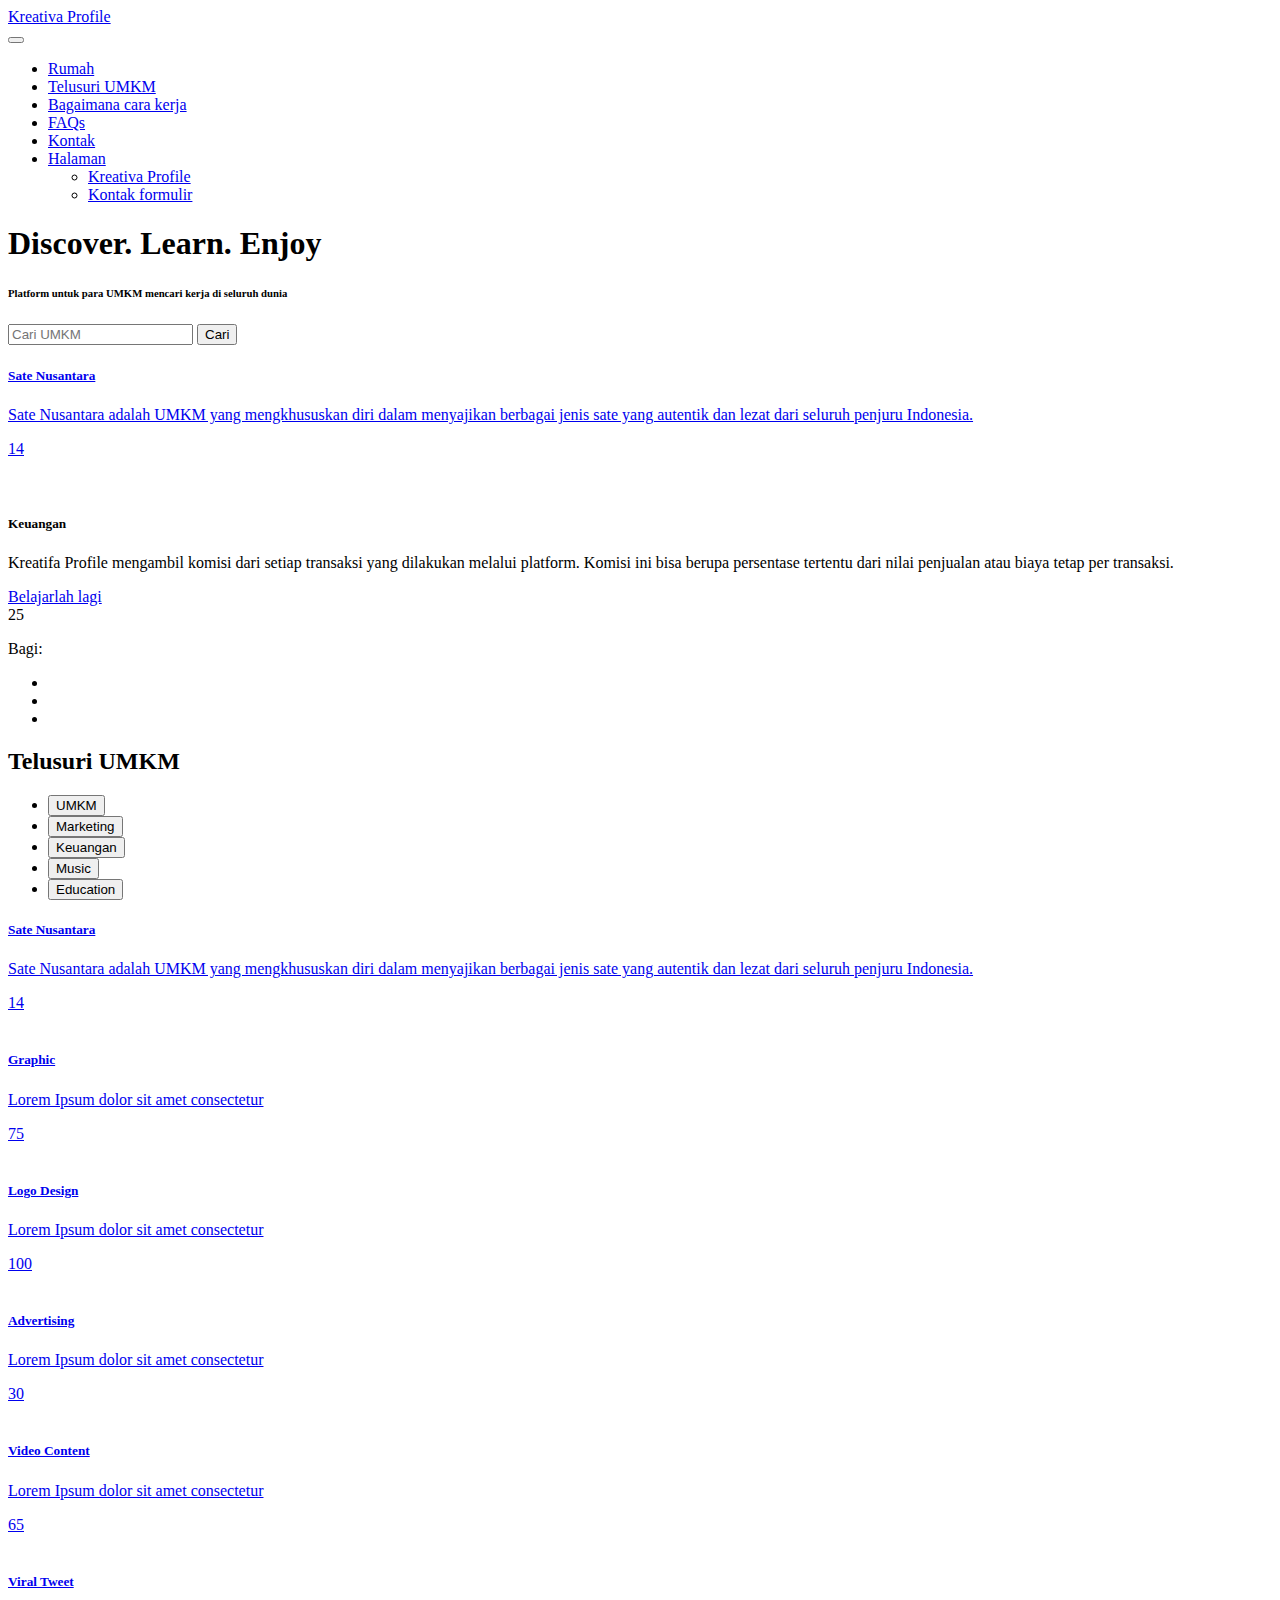
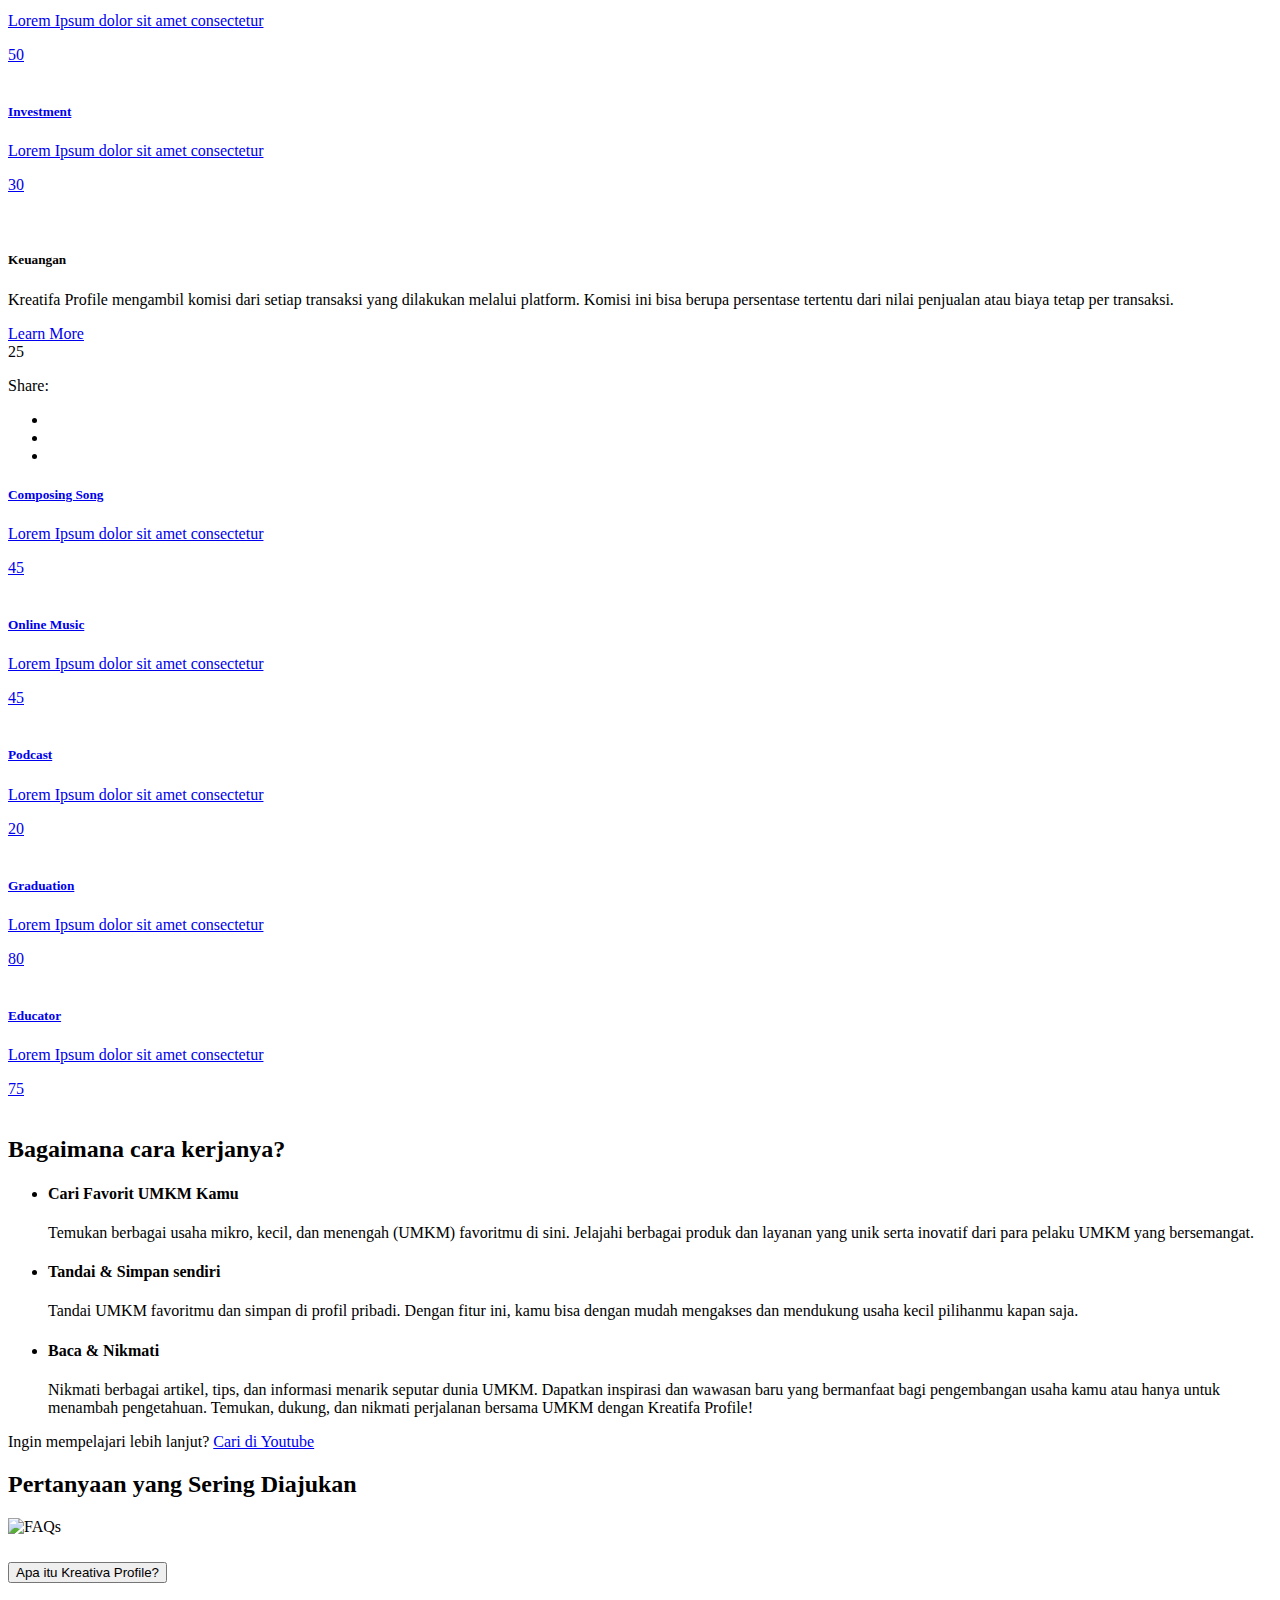
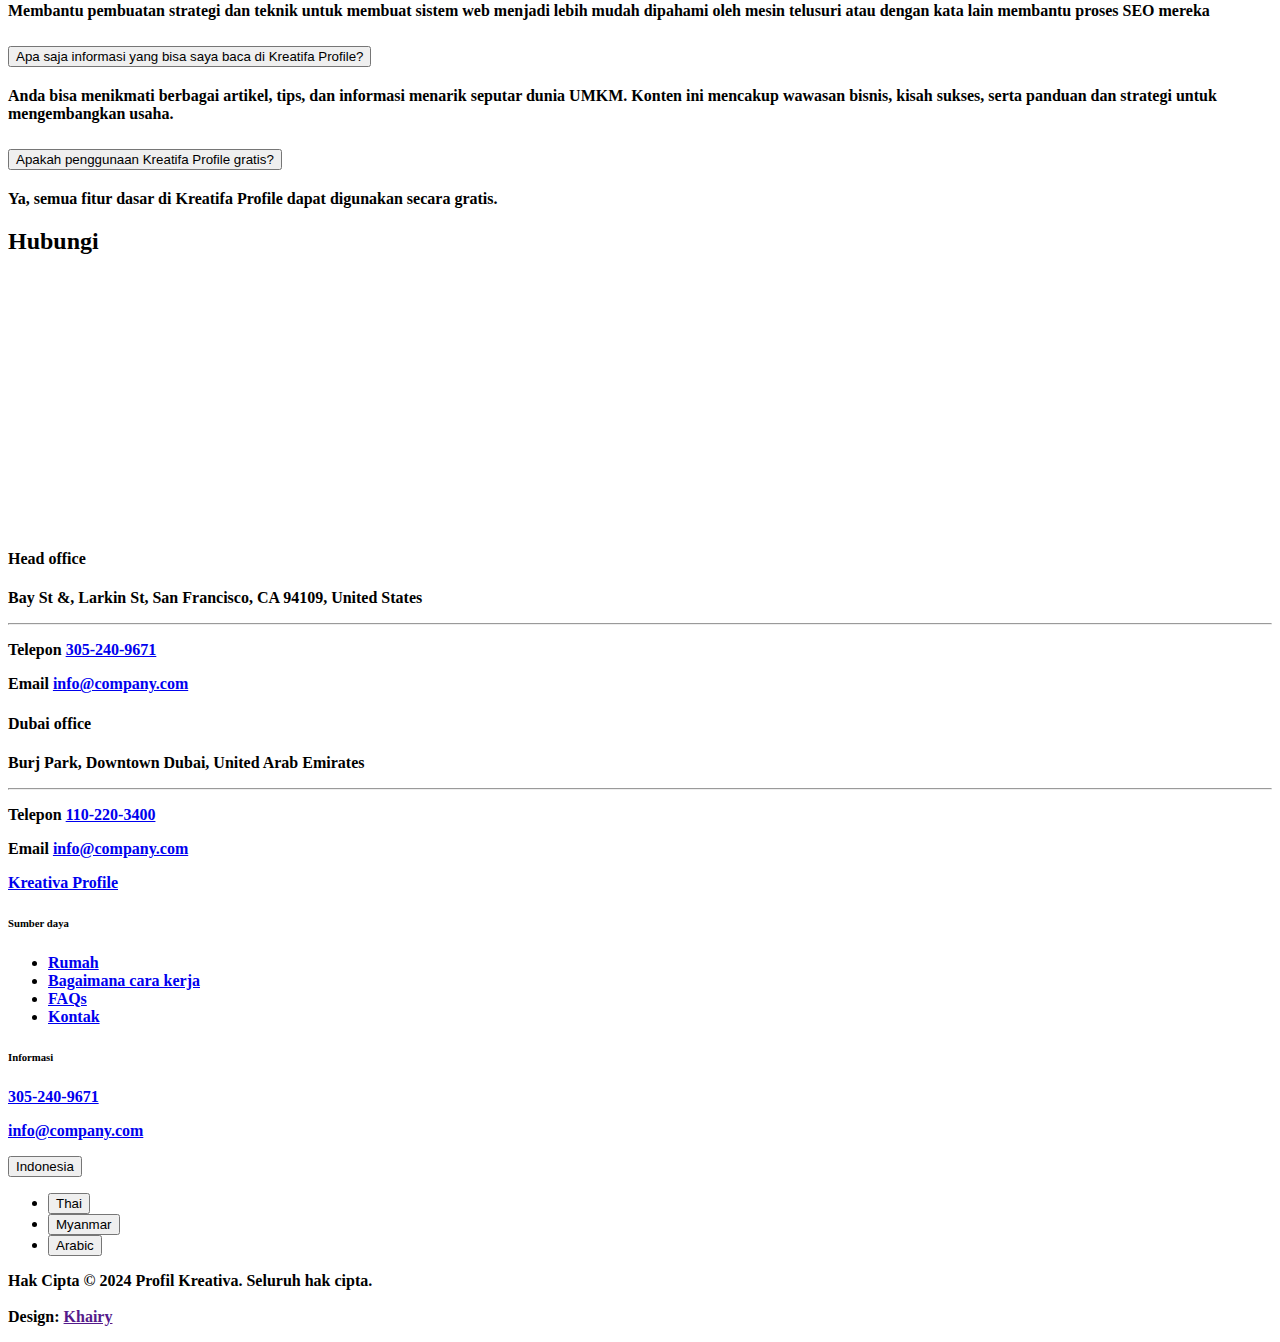
==== index.html @ 30c10d33 "Add files via upload" ====
<!doctype html>
<html lang="en">
    <head>
        <meta charset="utf-8">
        <meta name="viewport" content="width=device-width, initial-scale=1">

        <meta name="description" content="">
        <meta name="author" content="">

        <title>Kreativa Provile UMKM</title>

        <!-- CSS FILES -->        
        <link rel="preconnect" href="https://fonts.googleapis.com">
        
        <link rel="preconnect" href="https://fonts.gstatic.com" crossorigin>

        <link href="https://fonts.googleapis.com/css2?family=Montserrat:wght@500;600;700&family=Open+Sans&display=swap" rel="stylesheet">
                        
        <link href="css/bootstrap.min.css" rel="stylesheet">

        <link href="css/bootstrap-icons.css" rel="stylesheet">

        <link href="css/templatemo-topic-listing.css" rel="stylesheet">      
<!--

TemplateMo 590 topic listing


-->
    </head>
    
    <body id="top">

        <main>

            <nav class="navbar navbar-expand-lg">
                <div class="container">
                    <a class="navbar-brand" href="index.html">
                        <i class="bi-back"></i>
                        <span>Kreativa Profile</span>
                    </a>

                    <div class="d-lg-none ms-auto me-4">
                        <a href="#top" class="navbar-icon bi-person smoothscroll"></a>
                    </div>
    
                    <button class="navbar-toggler" type="button" data-bs-toggle="collapse" data-bs-target="#navbarNav" aria-controls="navbarNav" aria-expanded="false" aria-label="Toggle navigation">
                        <span class="navbar-toggler-icon"></span>
                    </button>
    
                    <div class="collapse navbar-collapse" id="navbarNav">
                        <ul class="navbar-nav ms-lg-5 me-lg-auto">
                            <li class="nav-item">
                                <a class="nav-link click-scroll" href="#section_1">Rumah</a>
                            </li>

                            <li class="nav-item">
                                <a class="nav-link click-scroll" href="#section_2">Telusuri UMKM</a>
                            </li>
    
                            <li class="nav-item">
                                <a class="nav-link click-scroll" href="#section_3">Bagaimana cara kerja</a>
                            </li>

                            <li class="nav-item">
                                <a class="nav-link click-scroll" href="#section_4">FAQs</a>
                            </li>
    
                            <li class="nav-item">
                                <a class="nav-link click-scroll" href="#section_5">Kontak</a>
                            </li>

                            <li class="nav-item dropdown">
                                <a class="nav-link dropdown-toggle" href="#" id="navbarLightDropdownMenuLink" role="button" data-bs-toggle="dropdown" aria-expanded="false">Halaman</a>

                                <ul class="dropdown-menu dropdown-menu-light" aria-labelledby="navbarLightDropdownMenuLink">
                                    <li><a class="dropdown-item" href="topics-listing.html">Kreativa Profile</a></li>

                                    <li><a class="dropdown-item" href="contact.html">Kontak formulir</a></li>
                                </ul>
                            </li>
                        </ul>

                        <div class="d-none d-lg-block">
                            <a href="#top" class="navbar-icon bi-person smoothscroll"></a>
                        </div>
                    </div>
                </div>
            </nav>
            

            <section class="hero-section d-flex justify-content-center align-items-center" id="section_1">
                <div class="container">
                    <div class="row">

                        <div class="col-lg-8 col-12 mx-auto">
                            <h1 class="text-white text-center">Discover. Learn. Enjoy</h1>

                            <h6 class="text-center">Platform untuk para UMKM mencari kerja di seluruh dunia</h6>

                            <form method="get" class="custom-form mt-4 pt-2 mb-lg-0 mb-5" role="search">
                                <div class="input-group input-group-lg">
                                    <span class="input-group-text bi-search" id="basic-addon1">
                                        
                                    </span>

                                    <input name="keyword" type="search" class="form-control" id="keyword" placeholder="Cari UMKM" aria-label="Search">

                                    <button type="submit" class="form-control">Cari</button>
                                </div>
                            </form>
                        </div>

                    </div>
                </div>
            </section>


            <section class="featured-section">
                <div class="container">
                    <div class="row justify-content-center">

                        <div class="col-lg-4 col-12 mb-4 mb-lg-0">
                            <div class="custom-block bg-white shadow-lg">
                                <a href="topics-detail.html">
                                    <div class="d-flex">
                                        <div>
                                            <h5 class="mb-2">Sate Nusantara</h5>

                                            <p class="mb-0">Sate Nusantara adalah UMKM yang mengkhususkan diri dalam menyajikan berbagai jenis sate yang autentik dan lezat dari seluruh penjuru Indonesia.</p>
                                        </div>

                                        <span class="badge bg-design rounded-pill ms-auto">14</span>
                                    </div>

                                    <img src="images/topics/undraw_Remote_design_team_re_urdx.png" class="custom-block-image img-fluid" alt="">
                                </a>
                            </div>
                        </div>

                        <div class="col-lg-6 col-12">
                            <div class="custom-block custom-block-overlay">
                                <div class="d-flex flex-column h-100">
                                    <img src="images/businesswoman-using-tablet-analysis.jpg" class="custom-block-image img-fluid" alt="">

                                    <div class="custom-block-overlay-text d-flex">
                                        <div>
                                            <h5 class="text-white mb-2">Keuangan</h5>

                                            <p class="text-white">Kreatifa Profile mengambil komisi dari setiap transaksi yang dilakukan melalui platform. Komisi ini bisa berupa persentase tertentu dari nilai penjualan atau biaya tetap per transaksi.
                                            </p>

                                            <a href="topics-detail.html" class="btn custom-btn mt-2 mt-lg-3">Belajarlah lagi</a>
                                        </div>

                                        <span class="badge bg-finance rounded-pill ms-auto">25</span>
                                    </div>

                                    <div class="social-share d-flex">
                                        <p class="text-white me-4">Bagi:</p>

                                        <ul class="social-icon">
                                            <li class="social-icon-item">
                                                <a href="#" class="social-icon-link bi-twitter"></a>
                                            </li>

                                            <li class="social-icon-item">
                                                <a href="#" class="social-icon-link bi-facebook"></a>
                                            </li>

                                            <li class="social-icon-item">
                                                <a href="#" class="social-icon-link bi-pinterest"></a>
                                            </li>
                                        </ul>

                                        <a href="#" class="custom-icon bi-bookmark ms-auto"></a>
                                    </div>

                                    <div class="section-overlay"></div>
                                </div>
                            </div>
                        </div>

                    </div>
                </div>
            </section>


            <section class="explore-section section-padding" id="section_2">
                <div class="container">
                    <div class="row">

                        <div class="col-12 text-center">
                            <h2 class="mb-4">Telusuri UMKM</h1>
                        </div>

                    </div>
                </div>

                <div class="container-fluid">
                    <div class="row">
                        <ul class="nav nav-tabs" id="myTab" role="tablist">
                            <li class="nav-item" role="presentation">
                                <button class="nav-link active" id="design-tab" data-bs-toggle="tab" data-bs-target="#design-tab-pane" type="button" role="tab" aria-controls="design-tab-pane" aria-selected="true">UMKM</button>
                            </li>

                            <li class="nav-item" role="presentation">
                                <button class="nav-link" id="marketing-tab" data-bs-toggle="tab" data-bs-target="#marketing-tab-pane" type="button" role="tab" aria-controls="marketing-tab-pane" aria-selected="false">Marketing</button>
                            </li>

                            <li class="nav-item" role="presentation">
                                <button class="nav-link" id="finance-tab" data-bs-toggle="tab" data-bs-target="#finance-tab-pane" type="button" role="tab" aria-controls="finance-tab-pane" aria-selected="false">Keuangan</button>
                            </li>

                            <li class="nav-item" role="presentation">
                                <button class="nav-link" id="music-tab" data-bs-toggle="tab" data-bs-target="#music-tab-pane" type="button" role="tab" aria-controls="music-tab-pane" aria-selected="false">Music</button>
                            </li>

                            <li class="nav-item" role="presentation">
                                <button class="nav-link" id="education-tab" data-bs-toggle="tab" data-bs-target="#education-tab-pane" type="button" role="tab" aria-controls="education-tab-pane" aria-selected="false">Education</button>
                            </li>
                        </ul>
                    </div>
                </div>

                <div class="container">
                    <div class="row">

                        <div class="col-12">
                            <div class="tab-content" id="myTabContent">
                                <div class="tab-pane fade show active" id="design-tab-pane" role="tabpanel" aria-labelledby="design-tab" tabindex="0">
                                    <div class="row">
                                        <div class="col-lg-4 col-md-6 col-12 mb-4 mb-lg-0">
                                            <div class="custom-block bg-white shadow-lg">
                                                <a href="topics-detail.html">
                                                    <div class="d-flex">
                                                        <div>
                                                            <h5 class="mb-2">Sate Nusantara

                                                            </h5>

                                                            <p class="mb-0">Sate Nusantara adalah UMKM yang mengkhususkan diri dalam menyajikan berbagai jenis sate yang autentik dan lezat dari seluruh penjuru Indonesia.</p>
                                                        </div>

                                                        <span class="badge bg-design rounded-pill ms-auto">14</span>
                                                    </div>

                                                    <img src="images/topics/undraw_Remote_design_team_re_urdx.png" class="custom-block-image img-fluid" alt="">
                                                </a>
                                            </div>
                                        </div>

                                        <div class="col-lg-4 col-md-6 col-12 mb-4 mb-lg-0">
                                            <div class="custom-block bg-white shadow-lg">
                                                <a href="topics-detail.html">
                                                    <div class="d-flex">
                                                        <div>
                                                            <h5 class="mb-2">Graphic</h5>

                                                                <p class="mb-0">Lorem Ipsum dolor sit amet consectetur</p>
                                                        </div>

                                                        <span class="badge bg-design rounded-pill ms-auto">75</span>
                                                    </div>

                                                    <img src="images/topics/undraw_Redesign_feedback_re_jvm0.png" class="custom-block-image img-fluid" alt="">
                                                </a>
                                            </div>
                                        </div>

                                        <div class="col-lg-4 col-md-6 col-12">
                                            <div class="custom-block bg-white shadow-lg">
                                                <a href="topics-detail.html">
                                                    <div class="d-flex">
                                                        <div>
                                                            <h5 class="mb-2">Logo Design</h5>

                                                                <p class="mb-0">Lorem Ipsum dolor sit amet consectetur</p>
                                                        </div>

                                                        <span class="badge bg-design rounded-pill ms-auto">100</span>
                                                    </div>

                                                    <img src="images/topics/colleagues-working-cozy-office-medium-shot.png" class="custom-block-image img-fluid" alt="">
                                                </a>
                                            </div>
                                        </div>
                                    </div>
                                </div>

                                <div class="tab-pane fade" id="marketing-tab-pane" role="tabpanel" aria-labelledby="marketing-tab" tabindex="0">
                                    <div class="row">
                                        <div class="col-lg-4 col-md-6 col-12 mb-4 mb-lg-3">
                                                <div class="custom-block bg-white shadow-lg">
                                                    <a href="topics-detail.html">
                                                        <div class="d-flex">
                                                            <div>
                                                                <h5 class="mb-2">Advertising</h5>

                                                                <p class="mb-0">Lorem Ipsum dolor sit amet consectetur</p>
                                                            </div>

                                                            <span class="badge bg-advertising rounded-pill ms-auto">30</span>
                                                        </div>

                                                        <img src="images/topics/undraw_online_ad_re_ol62.png" class="custom-block-image img-fluid" alt="">
                                                    </a>
                                                </div>
                                            </div>

                                            <div class="col-lg-4 col-md-6 col-12 mb-4 mb-lg-3">
                                                <div class="custom-block bg-white shadow-lg">
                                                    <a href="topics-detail.html">
                                                        <div class="d-flex">
                                                            <div>
                                                                <h5 class="mb-2">Video Content</h5>

                                                                <p class="mb-0">Lorem Ipsum dolor sit amet consectetur</p>
                                                            </div>

                                                            <span class="badge bg-advertising rounded-pill ms-auto">65</span>
                                                        </div>

                                                        <img src="images/topics/undraw_Group_video_re_btu7.png" class="custom-block-image img-fluid" alt="">
                                                    </a>
                                                </div>
                                            </div>

                                            <div class="col-lg-4 col-md-6 col-12">
                                                <div class="custom-block bg-white shadow-lg">
                                                    <a href="topics-detail.html">
                                                        <div class="d-flex">
                                                            <div>
                                                                <h5 class="mb-2">Viral Tweet</h5>

                                                                <p class="mb-0">Lorem Ipsum dolor sit amet consectetur</p>
                                                            </div>

                                                            <span class="badge bg-advertising rounded-pill ms-auto">50</span>
                                                        </div>

                                                        <img src="images/topics/undraw_viral_tweet_gndb.png" class="custom-block-image img-fluid" alt="">
                                                    </a>
                                                </div>
                                            </div>
                                        </div>
                                  </div>

                                <div class="tab-pane fade" id="finance-tab-pane" role="tabpanel" aria-labelledby="finance-tab" tabindex="0">   <div class="row">
                                        <div class="col-lg-6 col-md-6 col-12 mb-4 mb-lg-0">
                                            <div class="custom-block bg-white shadow-lg">
                                                <a href="topics-detail.html">
                                                    <div class="d-flex">
                                                        <div>
                                                            <h5 class="mb-2">Investment</h5>

                                                            <p class="mb-0">Lorem Ipsum dolor sit amet consectetur</p>
                                                        </div>

                                                        <span class="badge bg-finance rounded-pill ms-auto">30</span>
                                                    </div>

                                                    <img src="images/topics/undraw_Finance_re_gnv2.png" class="custom-block-image img-fluid" alt="">
                                                </a>
                                            </div>
                                        </div>

                                        <div class="col-lg-6 col-md-6 col-12">
                                            <div class="custom-block custom-block-overlay">
                                                <div class="d-flex flex-column h-100">
                                                    <img src="images/businesswoman-using-tablet-analysis-graph-company-finance-strategy-statistics-success-concept-planning-future-office-room.jpg" class="custom-block-image img-fluid" alt="">

                                                    <div class="custom-block-overlay-text d-flex">
                                                        <div>
                                                            <h5 class="text-white mb-2">Keuangan</h5>

                                                            <p class="text-white">Kreatifa Profile mengambil komisi dari setiap transaksi yang dilakukan melalui platform. Komisi ini bisa berupa persentase tertentu dari nilai penjualan atau biaya tetap per transaksi.</p>

                                                            <a href="topics-detail.html" class="btn custom-btn mt-2 mt-lg-3">Learn More</a>
                                                        </div>

                                                        <span class="badge bg-finance rounded-pill ms-auto">25</span>
                                                    </div>

                                                    <div class="social-share d-flex">
                                                        <p class="text-white me-4">Share:</p>

                                                        <ul class="social-icon">
                                                            <li class="social-icon-item">
                                                                <a href="#" class="social-icon-link bi-twitter"></a>
                                                            </li>

                                                            <li class="social-icon-item">
                                                                <a href="#" class="social-icon-link bi-facebook"></a>
                                                            </li>

                                                            <li class="social-icon-item">
                                                                <a href="#" class="social-icon-link bi-pinterest"></a>
                                                            </li>
                                                        </ul>

                                                        <a href="#" class="custom-icon bi-bookmark ms-auto"></a>
                                                    </div>

                                                    <div class="section-overlay"></div>
                                                </div>
                                            </div>
                                        </div>
                                    </div>
                                </div>

                                <div class="tab-pane fade" id="music-tab-pane" role="tabpanel" aria-labelledby="music-tab" tabindex="0">
                                    <div class="row">
                                        <div class="col-lg-4 col-md-6 col-12 mb-4 mb-lg-3">
                                            <div class="custom-block bg-white shadow-lg">
                                                <a href="topics-detail.html">
                                                    <div class="d-flex">
                                                        <div>
                                                            <h5 class="mb-2">Composing Song</h5>

                                                            <p class="mb-0">Lorem Ipsum dolor sit amet consectetur</p>
                                                        </div>

                                                        <span class="badge bg-music rounded-pill ms-auto">45</span>
                                                    </div>

                                                    <img src="images/topics/undraw_Compose_music_re_wpiw.png" class="custom-block-image img-fluid" alt="">
                                                </a>
                                            </div>
                                        </div>

                                        <div class="col-lg-4 col-md-6 col-12 mb-4 mb-lg-3">
                                            <div class="custom-block bg-white shadow-lg">
                                                <a href="topics-detail.html">
                                                    <div class="d-flex">
                                                        <div>
                                                            <h5 class="mb-2">Online Music</h5>

                                                            <p class="mb-0">Lorem Ipsum dolor sit amet consectetur</p>
                                                        </div>

                                                        <span class="badge bg-music rounded-pill ms-auto">45</span>
                                                    </div>

                                                    <img src="images/topics/undraw_happy_music_g6wc.png" class="custom-block-image img-fluid" alt="">
                                                </a>
                                            </div>
                                        </div>

                                        <div class="col-lg-4 col-md-6 col-12">
                                            <div class="custom-block bg-white shadow-lg">
                                                <a href="topics-detail.html">
                                                    <div class="d-flex">
                                                        <div>
                                                            <h5 class="mb-2">Podcast</h5>

                                                            <p class="mb-0">Lorem Ipsum dolor sit amet consectetur</p>
                                                        </div>

                                                        <span class="badge bg-music rounded-pill ms-auto">20</span>
                                                    </div>

                                                    <img src="images/topics/undraw_Podcast_audience_re_4i5q.png" class="custom-block-image img-fluid" alt="">
                                                </a>
                                            </div>
                                        </div>
                                    </div>
                                </div>

                                <div class="tab-pane fade" id="education-tab-pane" role="tabpanel" aria-labelledby="education-tab" tabindex="0">
                                    <div class="row">
                                        <div class="col-lg-6 col-md-6 col-12 mb-4 mb-lg-3">
                                            <div class="custom-block bg-white shadow-lg">
                                                <a href="topics-detail.html">
                                                    <div class="d-flex">
                                                        <div>
                                                            <h5 class="mb-2">Graduation</h5>

                                                            <p class="mb-0">Lorem Ipsum dolor sit amet consectetur</p>
                                                        </div>

                                                        <span class="badge bg-education rounded-pill ms-auto">80</span>
                                                    </div>

                                                    <img src="images/topics/undraw_Graduation_re_gthn.png" class="custom-block-image img-fluid" alt="">
                                                </a>
                                            </div>
                                        </div>

                                        <div class="col-lg-6 col-md-6 col-12">
                                            <div class="custom-block bg-white shadow-lg">
                                                <a href="topics-detail.html">
                                                    <div class="d-flex">
                                                        <div>
                                                            <h5 class="mb-2">Educator</h5>

                                                            <p class="mb-0">Lorem Ipsum dolor sit amet consectetur</p>
                                                        </div>

                                                        <span class="badge bg-education rounded-pill ms-auto">75</span>
                                                    </div>

                                                    <img src="images/topics/undraw_Educator_re_ju47.png" class="custom-block-image img-fluid" alt="">
                                                </a>
                                            </div>
                                        </div>
                                    </div>
                                </div>
                            </div>

                    </div>
                </div>
            </section>


            <section class="timeline-section section-padding" id="section_3">
                <div class="section-overlay"></div>

                <div class="container">
                    <div class="row">

                        <div class="col-12 text-center">
                            <h2 class="text-white mb-4">Bagaimana cara kerjanya?</h1>
                        </div>

                        <div class="col-lg-10 col-12 mx-auto">
                            <div class="timeline-container">
                                <ul class="vertical-scrollable-timeline" id="vertical-scrollable-timeline">
                                    <div class="list-progress">
                                        <div class="inner"></div>
                                    </div>

                                    <li>
                                        <h4 class="text-white mb-3">Cari Favorit UMKM Kamu</h4>

                                        <p class="text-white">Temukan berbagai usaha mikro, kecil, dan menengah (UMKM) favoritmu di sini. Jelajahi berbagai produk dan layanan yang unik serta inovatif dari para pelaku UMKM yang bersemangat.

                                        </p>

                                        <div class="icon-holder">
                                          <i class="bi-search"></i>
                                        </div>
                                    </li>
                                    
                                    <li>
                                        <h4 class="text-white mb-3">Tandai  &amp; Simpan sendiri
                                        </h4>

                                        <p class="text-white">Tandai UMKM favoritmu dan simpan di profil pribadi. Dengan fitur ini, kamu bisa dengan mudah mengakses dan mendukung usaha kecil pilihanmu kapan saja.

                                        </p>

                                        <div class="icon-holder">
                                          <i class="bi-bookmark"></i>
                                        </div>
                                    </li>

                                    <li>
                                        <h4 class="text-white mb-3">Baca &amp; Nikmati</h4>

                                        <p class="text-white">Nikmati berbagai artikel, tips, dan informasi menarik seputar dunia UMKM. Dapatkan inspirasi dan wawasan baru yang bermanfaat bagi pengembangan usaha kamu atau hanya untuk menambah pengetahuan.

                                            Temukan, dukung, dan nikmati perjalanan bersama UMKM dengan Kreatifa Profile!
                                            
                                            
                                            
                                    
                                            
                                            </p>

                                        <div class="icon-holder">
                                          <i class="bi-book"></i>
                                        </div>
                                    </li>
                                </ul>
                            </div>
                        </div>

                        <div class="col-12 text-center mt-5">
                            <p class="text-white">
                                Ingin mempelajari lebih lanjut?
                                <a href="#" class="btn custom-btn custom-border-btn ms-3">Cari di Youtube</a>
                            </p>
                        </div>
                    </div>
                </div>
            </section>


            <section class="faq-section section-padding" id="section_4">
                <div class="container">
                    <div class="row">

                        <div class="col-lg-6 col-12">
                            <h2 class="mb-4">Pertanyaan yang Sering Diajukan</h2>
                        </div>

                        <div class="clearfix"></div>

                        <div class="col-lg-5 col-12">
                            <img src="images/faq_graphic.jpg" class="img-fluid" alt="FAQs">
                        </div>

                        <div class="col-lg-6 col-12 m-auto">
                            <div class="accordion" id="accordionExample">
                                <div class="accordion-item">
                                    <h2 class="accordion-header" id="headingOne">
                                        <button class="accordion-button" type="button" data-bs-toggle="collapse" data-bs-target="#collapseOne" aria-expanded="true" aria-controls="collapseOne">
                                            Apa itu Kreativa Profile?
                                        </button>
                                    </h2>

                                    <div id="collapseOne" class="accordion-collapse collapse show" aria-labelledby="headingOne" data-bs-parent="#accordionExample">
                                        <div class="accordion-body">
                                            <strong>
                                                Membantu pembuatan strategi dan teknik untuk membuat sistem web menjadi lebih mudah dipahami
                                                oleh mesin telusuri atau dengan kata lain membantu proses SEO mereka</strong>
                                        </div>
                                    </div>
                                </div>

                                <div class="accordion-item">
                                    <h2 class="accordion-header" id="headingTwo">
                                        <button class="accordion-button collapsed" type="button" data-bs-toggle="collapse" data-bs-target="#collapseTwo" aria-expanded="false" aria-controls="collapseTwo">
                                            Apa saja informasi yang bisa saya baca di Kreatifa Profile?

                                    </button>
                                    </h2>

                                    <div id="collapseTwo" class="accordion-collapse collapse" aria-labelledby="headingTwo" data-bs-parent="#accordionExample">
                                        <div class="accordion-body">
                                            <strong>Anda bisa menikmati berbagai artikel, tips, dan informasi menarik seputar dunia UMKM. Konten ini mencakup wawasan bisnis, kisah sukses, serta panduan dan strategi untuk mengembangkan usaha.

                                        </div>
                                    </div>
                                </div>

                                <div class="accordion-item">
                                    <h2 class="accordion-header" id="headingThree">
                                        <button class="accordion-button collapsed" type="button" data-bs-toggle="collapse" data-bs-target="#collapseThree" aria-expanded="false" aria-controls="collapseThree">
                                            Apakah penggunaan Kreatifa Profile gratis?
                                        </button>
                                    </h2>

                                    <div id="collapseThree" class="accordion-collapse collapse" aria-labelledby="headingThree" data-bs-parent="#accordionExample">
                                        <div class="accordion-body">
                                            <strong>  Ya, semua fitur dasar di Kreatifa Profile dapat digunakan secara gratis.

                                        </div>
                                    </div>
                                </div>
                            </div>
                        </div>

                    </div>
                </div>
            </section>


            <section class="contact-section section-padding section-bg" id="section_5">
                <div class="container">
                    <div class="row">

                        <div class="col-lg-12 col-12 text-center">
                            <h2 class="mb-5">Hubungi</h2>
                        </div>

                        <div class="col-lg-5 col-12 mb-4 mb-lg-0">
                            <iframe class="google-map" src="https://www.google.com/maps/embed?pb=!1m18!1m12!1m3!1d2595.065641062665!2d-122.4230416990949!3d37.80335401520422!2m3!1f0!2f0!3f0!3m2!1i1024!2i768!4f13.1!3m3!1m2!1s0x80858127459fabad%3A0x808ba520e5e9edb7!2sFrancisco%20Park!5e1!3m2!1sen!2sth!4v1684340239744!5m2!1sen!2sth" width="100%" height="250" style="border:0;" allowfullscreen="" loading="lazy" referrerpolicy="no-referrer-when-downgrade"></iframe>
                        </div>

                        <div class="col-lg-3 col-md-6 col-12 mb-3 mb-lg- mb-md-0 ms-auto">
                            <h4 class="mb-3">Head office</h4>

                            <p>Bay St &amp;, Larkin St, San Francisco, CA 94109, United States</p>

                            <hr>

                            <p class="d-flex align-items-center mb-1">
                                <span class="me-2">Telepon</span>

                                <a href="tel: 305-240-9671" class="site-footer-link">
                                    305-240-9671
                                </a>
                            </p>

                            <p class="d-flex align-items-center">
                                <span class="me-2">Email</span>

                                <a href="mailto:info@company.com" class="site-footer-link">
                                    info@company.com
                                </a>
                            </p>
                        </div>

                        <div class="col-lg-3 col-md-6 col-12 mx-auto">
                            <h4 class="mb-3">Dubai office</h4>

                            <p>Burj Park, Downtown Dubai, United Arab Emirates</p>

                            <hr>

                            <p class="d-flex align-items-center mb-1">
                                <span class="me-2">Telepon</span>

                                <a href="tel: 110-220-3400" class="site-footer-link">
                                    110-220-3400
                                </a>
                            </p>

                            <p class="d-flex align-items-center">
                                <span class="me-2">Email</span>

                                <a href="mailto:info@company.com" class="site-footer-link">
                                    info@company.com
                                </a>
                            </p>
                        </div>

                    </div>
                </div>
            </section>
        </main>

<footer class="site-footer section-padding">
            <div class="container">
                <div class="row">

                    <div class="col-lg-3 col-12 mb-4 pb-2">
                        <a class="navbar-brand mb-2" href="index.html">
                            <i class="bi-back"></i>
                            <span>Kreativa Profile</span>
                        </a>
                    </div>

                    <div class="col-lg-3 col-md-4 col-6">
                        <h6 class="site-footer-title mb-3">Sumber daya</h6>

                        <ul class="site-footer-links">
                            <li class="site-footer-link-item">
                                <a href="#" class="site-footer-link">Rumah</a>
                            </li>

                            <li class="site-footer-link-item">
                                <a href="#" class="site-footer-link">Bagaimana cara kerja</a>
                            </li>

                            <li class="site-footer-link-item">
                                <a href="#" class="site-footer-link">FAQs</a>
                            </li>

                            <li class="site-footer-link-item">
                                <a href="#" class="site-footer-link">Kontak</a>
                            </li>
                        </ul>
                    </div>

                    <div class="col-lg-3 col-md-4 col-6 mb-4 mb-lg-0">
                        <h6 class="site-footer-title mb-3">Informasi</h6>

                        <p class="text-white d-flex mb-1">
                            <a href="tel: 305-240-9671" class="site-footer-link">
                                305-240-9671
                            </a>
                        </p>

                        <p class="text-white d-flex">
                            <a href="mailto:info@company.com" class="site-footer-link">
                                info@company.com
                            </a>
                        </p>
                    </div>

                    <div class="col-lg-3 col-md-4 col-12 mt-4 mt-lg-0 ms-auto">
                        <div class="dropdown">
                            <button class="btn btn-secondary dropdown-toggle" type="button" data-bs-toggle="dropdown" aria-expanded="false">
                            Indonesia</button>

                            <ul class="dropdown-menu">
                                <li><button class="dropdown-item" type="button">Thai</button></li>

                                <li><button class="dropdown-item" type="button">Myanmar</button></li>

                                <li><button class="dropdown-item" type="button">Arabic</button></li>
                            </ul>
                        </div>

                        <p class="copyright-text mt-lg-5 mt-4">Hak Cipta © 2024 Profil Kreativa. Seluruh hak cipta.
                        <br><br>Design: <a rel="nofollow" href="" target="_blank">Khairy</a></p>
                        
                    </div>

                </div>
            </div>
        </footer>


        <!-- JAVASCRIPT FILES -->
        <script src="js/jquery.min.js"></script>
        <script src="js/bootstrap.bundle.min.js"></script>
        <script src="js/jquery.sticky.js"></script>
        <script src="js/click-scroll.js"></script>
        <script src="js/custom.js"></script>

    </body>
</html>
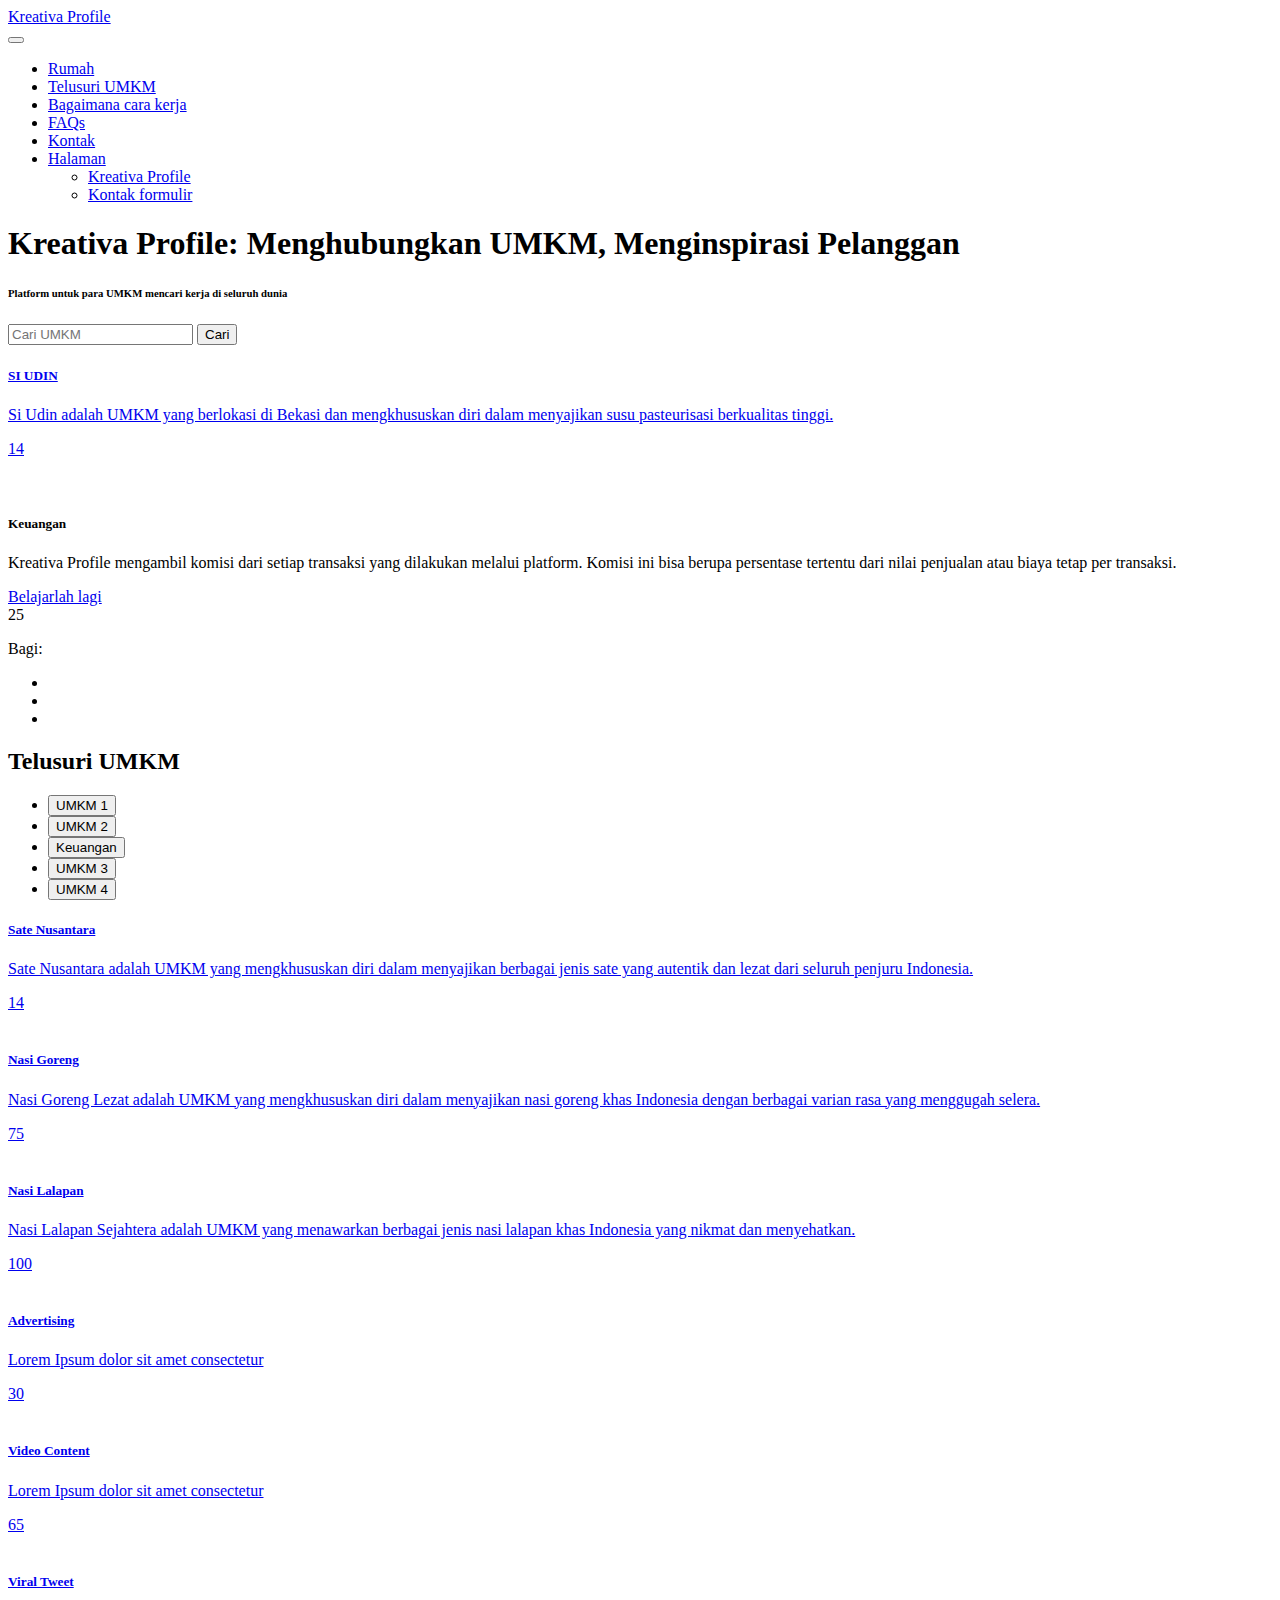
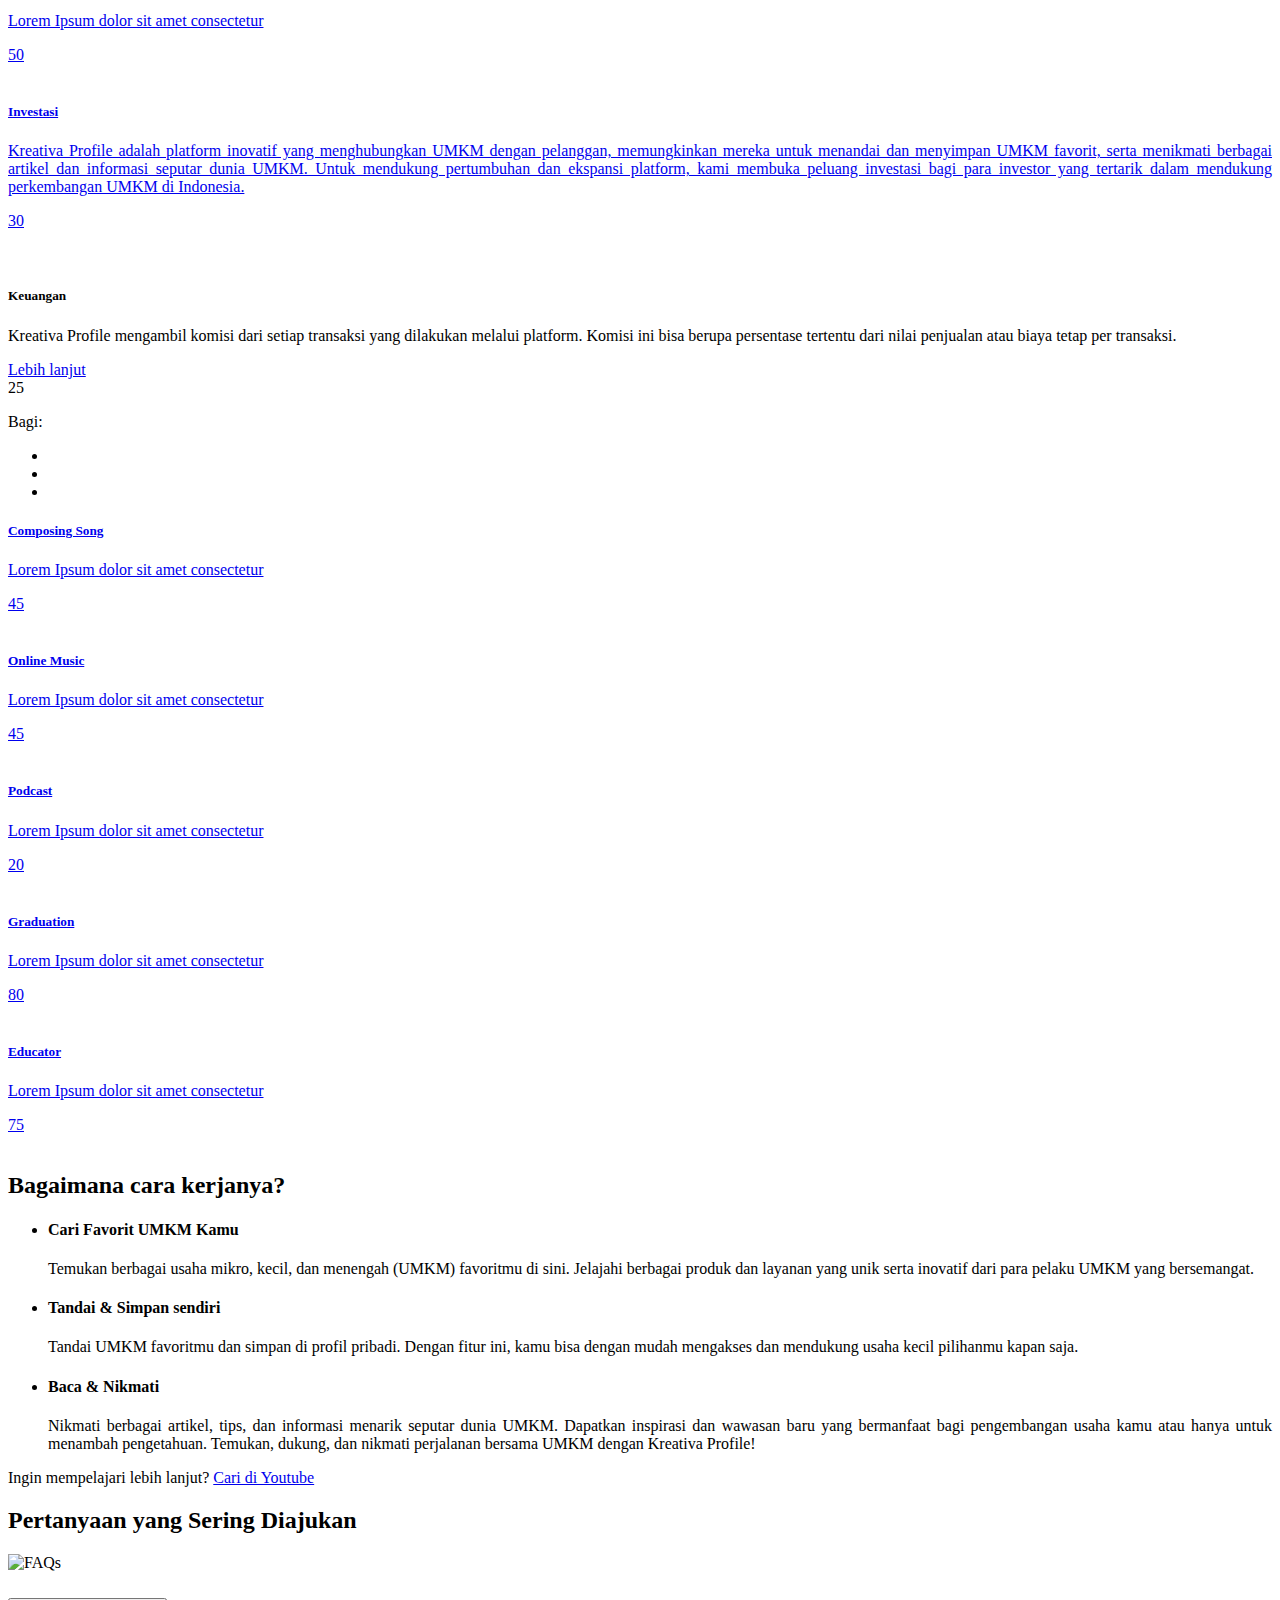
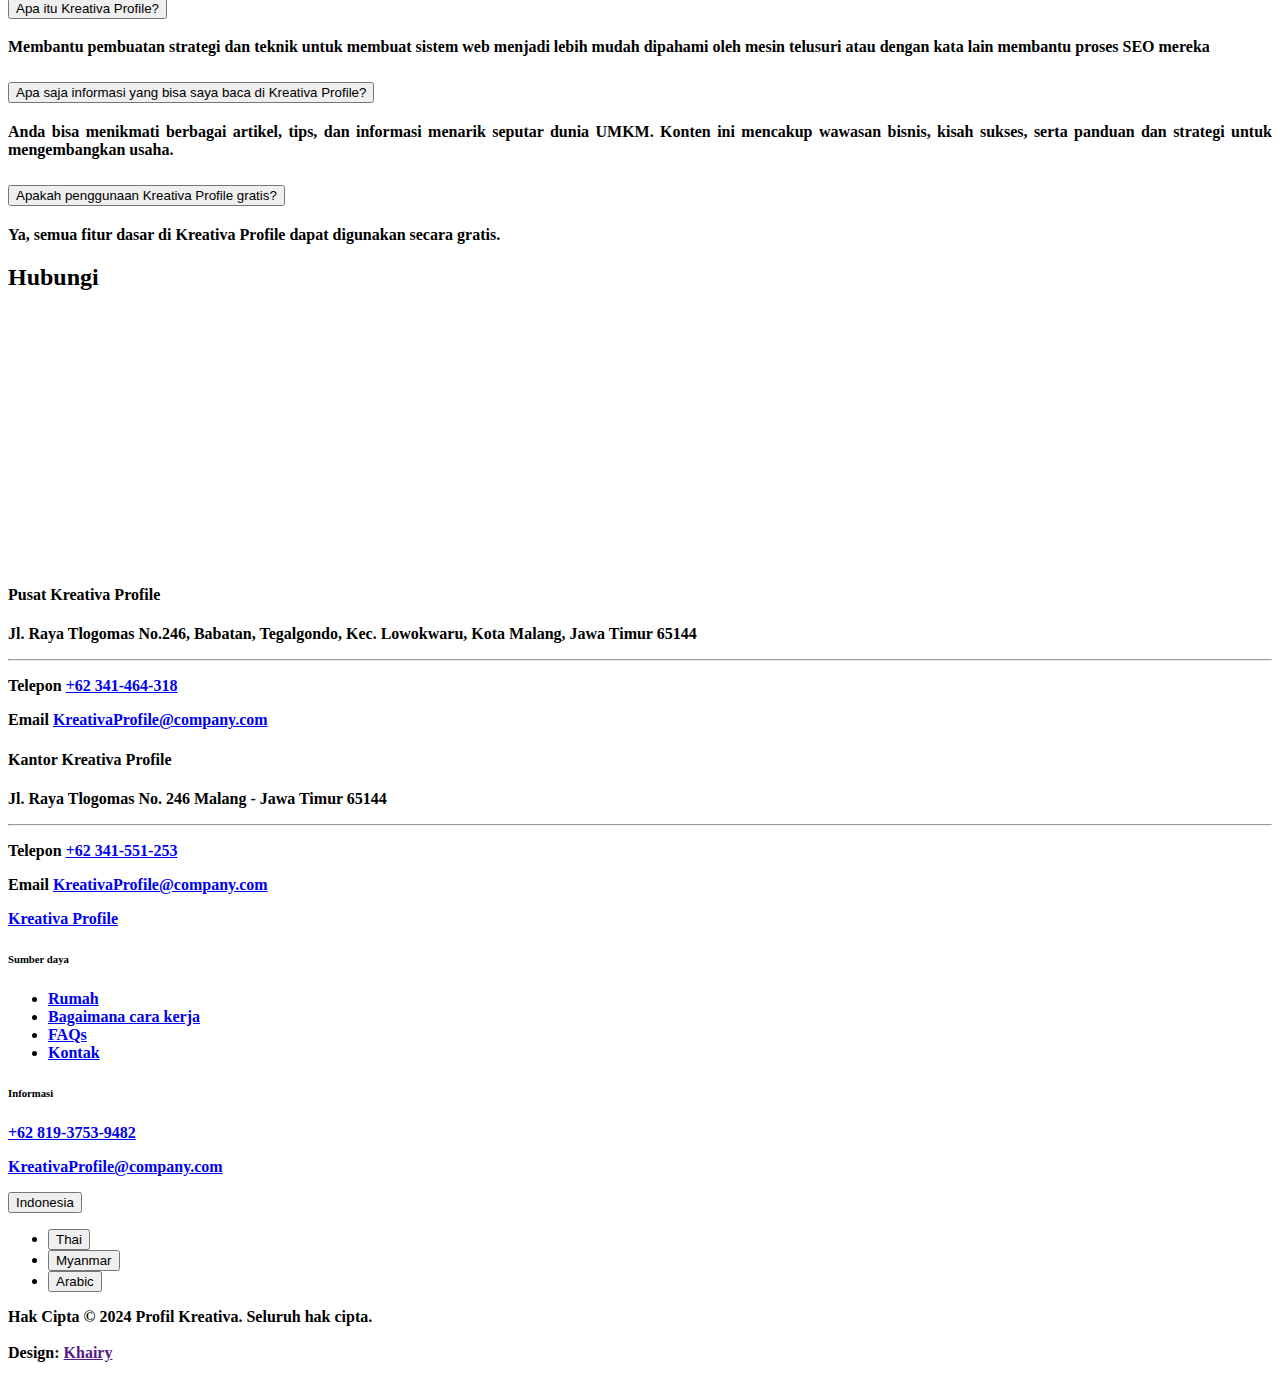
==== commit 6ab5e740: "Add files via upload" ====
--- a/index.html
+++ b/index.html
@@ -23,7 +23,6 @@
         <link href="css/templatemo-topic-listing.css" rel="stylesheet">      
 <!--
 
-TemplateMo 590 topic listing
 
 
 -->
@@ -94,7 +93,7 @@
                     <div class="row">
 
                         <div class="col-lg-8 col-12 mx-auto">
-                            <h1 class="text-white text-center">Discover. Learn. Enjoy</h1>
+                            <h1 class="text-white text-center">Kreativa Profile: Menghubungkan UMKM, Menginspirasi Pelanggan</h1>
 
                             <h6 class="text-center">Platform untuk para UMKM mencari kerja di seluruh dunia</h6>
 
@@ -125,9 +124,11 @@
                                 <a href="topics-detail.html">
                                     <div class="d-flex">
                                         <div>
-                                            <h5 class="mb-2">Sate Nusantara</h5>
-
-                                            <p class="mb-0">Sate Nusantara adalah UMKM yang mengkhususkan diri dalam menyajikan berbagai jenis sate yang autentik dan lezat dari seluruh penjuru Indonesia.</p>
+                                            <h5 class="mb-2">SI UDIN</h5>
+
+                                            <p class="mb-0"style="text-align;">Si Udin adalah UMKM yang berlokasi di Bekasi dan mengkhususkan diri dalam menyajikan susu pasteurisasi berkualitas tinggi.
+
+                                            </p>
                                         </div>
 
                                         <span class="badge bg-design rounded-pill ms-auto">14</span>
@@ -146,8 +147,7 @@
                                     <div class="custom-block-overlay-text d-flex">
                                         <div>
                                             <h5 class="text-white mb-2">Keuangan</h5>
-
-                                            <p class="text-white">Kreatifa Profile mengambil komisi dari setiap transaksi yang dilakukan melalui platform. Komisi ini bisa berupa persentase tertentu dari nilai penjualan atau biaya tetap per transaksi.
+                                            <p class="text-white" style="text-align: justify;"> Kreativa Profile mengambil komisi dari setiap transaksi yang dilakukan melalui platform. Komisi ini bisa berupa persentase tertentu dari nilai penjualan atau biaya tetap per transaksi.
                                             </p>
 
                                             <a href="topics-detail.html" class="btn custom-btn mt-2 mt-lg-3">Belajarlah lagi</a>
@@ -201,11 +201,11 @@
                     <div class="row">
                         <ul class="nav nav-tabs" id="myTab" role="tablist">
                             <li class="nav-item" role="presentation">
-                                <button class="nav-link active" id="design-tab" data-bs-toggle="tab" data-bs-target="#design-tab-pane" type="button" role="tab" aria-controls="design-tab-pane" aria-selected="true">UMKM</button>
+                                <button class="nav-link active" id="design-tab" data-bs-toggle="tab" data-bs-target="#design-tab-pane" type="button" role="tab" aria-controls="design-tab-pane" aria-selected="true">UMKM 1</button>
                             </li>
 
                             <li class="nav-item" role="presentation">
-                                <button class="nav-link" id="marketing-tab" data-bs-toggle="tab" data-bs-target="#marketing-tab-pane" type="button" role="tab" aria-controls="marketing-tab-pane" aria-selected="false">Marketing</button>
+                                <button class="nav-link" id="marketing-tab" data-bs-toggle="tab" data-bs-target="#marketing-tab-pane" type="button" role="tab" aria-controls="marketing-tab-pane" aria-selected="false">UMKM 2</button>
                             </li>
 
                             <li class="nav-item" role="presentation">
@@ -213,11 +213,11 @@
                             </li>
 
                             <li class="nav-item" role="presentation">
-                                <button class="nav-link" id="music-tab" data-bs-toggle="tab" data-bs-target="#music-tab-pane" type="button" role="tab" aria-controls="music-tab-pane" aria-selected="false">Music</button>
+                                <button class="nav-link" id="music-tab" data-bs-toggle="tab" data-bs-target="#music-tab-pane" type="button" role="tab" aria-controls="music-tab-pane" aria-selected="false">UMKM 3</button>
                             </li>
 
                             <li class="nav-item" role="presentation">
-                                <button class="nav-link" id="education-tab" data-bs-toggle="tab" data-bs-target="#education-tab-pane" type="button" role="tab" aria-controls="education-tab-pane" aria-selected="false">Education</button>
+                                <button class="nav-link" id="education-tab" data-bs-toggle="tab" data-bs-target="#education-tab-pane" type="button" role="tab" aria-controls="education-tab-pane" aria-selected="false">UMKM 4</button>
                             </li>
                         </ul>
                     </div>
@@ -239,7 +239,7 @@
 
                                                             </h5>
 
-                                                            <p class="mb-0">Sate Nusantara adalah UMKM yang mengkhususkan diri dalam menyajikan berbagai jenis sate yang autentik dan lezat dari seluruh penjuru Indonesia.</p>
+                                                            <p class="mb-0" style="text-align: justify;">Sate Nusantara adalah UMKM yang mengkhususkan diri dalam menyajikan berbagai jenis sate yang autentik dan lezat dari seluruh penjuru Indonesia.</p>
                                                         </div>
 
                                                         <span class="badge bg-design rounded-pill ms-auto">14</span>
@@ -255,9 +255,11 @@
                                                 <a href="topics-detail.html">
                                                     <div class="d-flex">
                                                         <div>
-                                                            <h5 class="mb-2">Graphic</h5>
-
-                                                                <p class="mb-0">Lorem Ipsum dolor sit amet consectetur</p>
+                                                            <h5 class="mb-2">Nasi Goreng</h5>
+
+                                                                <p class="mb-0" style="text-align: justify;">Nasi Goreng Lezat adalah UMKM yang mengkhususkan diri dalam menyajikan nasi goreng khas Indonesia dengan berbagai varian rasa yang menggugah selera.
+
+                                                                </p>
                                                         </div>
 
                                                         <span class="badge bg-design rounded-pill ms-auto">75</span>
@@ -273,9 +275,11 @@
                                                 <a href="topics-detail.html">
                                                     <div class="d-flex">
                                                         <div>
-                                                            <h5 class="mb-2">Logo Design</h5>
-
-                                                                <p class="mb-0">Lorem Ipsum dolor sit amet consectetur</p>
+                                                            <h5 class="mb-2">Nasi Lalapan</h5>
+
+                                                                <p class="mb-0" style="text-align: justify;">Nasi Lalapan Sejahtera adalah UMKM yang menawarkan berbagai jenis nasi lalapan khas Indonesia yang nikmat dan menyehatkan.
+
+                                                                </p>
                                                         </div>
 
                                                         <span class="badge bg-design rounded-pill ms-auto">100</span>
@@ -352,9 +356,11 @@
                                                 <a href="topics-detail.html">
                                                     <div class="d-flex">
                                                         <div>
-                                                            <h5 class="mb-2">Investment</h5>
-
-                                                            <p class="mb-0">Lorem Ipsum dolor sit amet consectetur</p>
+                                                            <h5 class="mb-2">Investasi</h5>
+
+                                                            <p class="mb-0" style="text-align: justify;">Kreativa Profile adalah platform inovatif yang menghubungkan UMKM dengan pelanggan, memungkinkan mereka untuk menandai dan menyimpan UMKM favorit, serta menikmati berbagai artikel dan informasi seputar dunia UMKM. Untuk mendukung pertumbuhan dan ekspansi platform, kami membuka peluang investasi bagi para investor yang tertarik dalam mendukung perkembangan UMKM di Indonesia.
+
+                                                            </p>
                                                         </div>
 
                                                         <span class="badge bg-finance rounded-pill ms-auto">30</span>
@@ -374,16 +380,16 @@
                                                         <div>
                                                             <h5 class="text-white mb-2">Keuangan</h5>
 
-                                                            <p class="text-white">Kreatifa Profile mengambil komisi dari setiap transaksi yang dilakukan melalui platform. Komisi ini bisa berupa persentase tertentu dari nilai penjualan atau biaya tetap per transaksi.</p>
-
-                                                            <a href="topics-detail.html" class="btn custom-btn mt-2 mt-lg-3">Learn More</a>
+                                                            <p class="text-white" style="text-align: justify;">Kreativa Profile mengambil komisi dari setiap transaksi yang dilakukan melalui platform. Komisi ini bisa berupa persentase tertentu dari nilai penjualan atau biaya tetap per transaksi.</p>
+
+                                                            <a href="topics-detail.html" class="btn custom-btn mt-2 mt-lg-3">Lebih lanjut</a>
                                                         </div>
 
                                                         <span class="badge bg-finance rounded-pill ms-auto">25</span>
                                                     </div>
 
                                                     <div class="social-share d-flex">
-                                                        <p class="text-white me-4">Share:</p>
+                                                        <p class="text-white me-4">Bagi:</p>
 
                                                         <ul class="social-icon">
                                                             <li class="social-icon-item">
@@ -533,7 +539,7 @@
                                     <li>
                                         <h4 class="text-white mb-3">Cari Favorit UMKM Kamu</h4>
 
-                                        <p class="text-white">Temukan berbagai usaha mikro, kecil, dan menengah (UMKM) favoritmu di sini. Jelajahi berbagai produk dan layanan yang unik serta inovatif dari para pelaku UMKM yang bersemangat.
+                                        <p class="text-white" style="text-align: justify;">Temukan berbagai usaha mikro, kecil, dan menengah (UMKM) favoritmu di sini. Jelajahi berbagai produk dan layanan yang unik serta inovatif dari para pelaku UMKM yang bersemangat.
 
                                         </p>
 
@@ -546,7 +552,7 @@
                                         <h4 class="text-white mb-3">Tandai  &amp; Simpan sendiri
                                         </h4>
 
-                                        <p class="text-white">Tandai UMKM favoritmu dan simpan di profil pribadi. Dengan fitur ini, kamu bisa dengan mudah mengakses dan mendukung usaha kecil pilihanmu kapan saja.
+                                        <p class="text-white" style="text-align: justify;">Tandai UMKM favoritmu dan simpan di profil pribadi. Dengan fitur ini, kamu bisa dengan mudah mengakses dan mendukung usaha kecil pilihanmu kapan saja.
 
                                         </p>
 
@@ -558,9 +564,9 @@
                                     <li>
                                         <h4 class="text-white mb-3">Baca &amp; Nikmati</h4>
 
-                                        <p class="text-white">Nikmati berbagai artikel, tips, dan informasi menarik seputar dunia UMKM. Dapatkan inspirasi dan wawasan baru yang bermanfaat bagi pengembangan usaha kamu atau hanya untuk menambah pengetahuan.
-
-                                            Temukan, dukung, dan nikmati perjalanan bersama UMKM dengan Kreatifa Profile!
+                                        <p class="text-white" style="text-align: justify;">Nikmati berbagai artikel, tips, dan informasi menarik seputar dunia UMKM. Dapatkan inspirasi dan wawasan baru yang bermanfaat bagi pengembangan usaha kamu atau hanya untuk menambah pengetahuan.
+
+                                            Temukan, dukung, dan nikmati perjalanan bersama UMKM dengan Kreativa Profile!
                                             
                                             
                                             
@@ -611,7 +617,7 @@
                                     </h2>
 
                                     <div id="collapseOne" class="accordion-collapse collapse show" aria-labelledby="headingOne" data-bs-parent="#accordionExample">
-                                        <div class="accordion-body">
+                                        <div class="accordion-body"style="text-align: justify;">
                                             <strong>
                                                 Membantu pembuatan strategi dan teknik untuk membuat sistem web menjadi lebih mudah dipahami
                                                 oleh mesin telusuri atau dengan kata lain membantu proses SEO mereka</strong>
@@ -622,13 +628,13 @@
                                 <div class="accordion-item">
                                     <h2 class="accordion-header" id="headingTwo">
                                         <button class="accordion-button collapsed" type="button" data-bs-toggle="collapse" data-bs-target="#collapseTwo" aria-expanded="false" aria-controls="collapseTwo">
-                                            Apa saja informasi yang bisa saya baca di Kreatifa Profile?
+                                            Apa saja informasi yang bisa saya baca di Kreativa Profile?
 
                                     </button>
                                     </h2>
 
                                     <div id="collapseTwo" class="accordion-collapse collapse" aria-labelledby="headingTwo" data-bs-parent="#accordionExample">
-                                        <div class="accordion-body">
+                                        <div class="accordion-body"style="text-align: justify;">
                                             <strong>Anda bisa menikmati berbagai artikel, tips, dan informasi menarik seputar dunia UMKM. Konten ini mencakup wawasan bisnis, kisah sukses, serta panduan dan strategi untuk mengembangkan usaha.
 
                                         </div>
@@ -638,13 +644,13 @@
                                 <div class="accordion-item">
                                     <h2 class="accordion-header" id="headingThree">
                                         <button class="accordion-button collapsed" type="button" data-bs-toggle="collapse" data-bs-target="#collapseThree" aria-expanded="false" aria-controls="collapseThree">
-                                            Apakah penggunaan Kreatifa Profile gratis?
+                                            Apakah penggunaan Kreativa Profile gratis?
                                         </button>
                                     </h2>
 
                                     <div id="collapseThree" class="accordion-collapse collapse" aria-labelledby="headingThree" data-bs-parent="#accordionExample">
-                                        <div class="accordion-body">
-                                            <strong>  Ya, semua fitur dasar di Kreatifa Profile dapat digunakan secara gratis.
+                                        <div class="accordion-body"style="text-align: justify;">
+                                            <strong>  Ya, semua fitur dasar di Kreativa Profile dapat digunakan secara gratis.
 
                                         </div>
                                     </div>
@@ -666,13 +672,14 @@
                         </div>
 
                         <div class="col-lg-5 col-12 mb-4 mb-lg-0">
-                            <iframe class="google-map" src="https://www.google.com/maps/embed?pb=!1m18!1m12!1m3!1d2595.065641062665!2d-122.4230416990949!3d37.80335401520422!2m3!1f0!2f0!3f0!3m2!1i1024!2i768!4f13.1!3m3!1m2!1s0x80858127459fabad%3A0x808ba520e5e9edb7!2sFrancisco%20Park!5e1!3m2!1sen!2sth!4v1684340239744!5m2!1sen!2sth" width="100%" height="250" style="border:0;" allowfullscreen="" loading="lazy" referrerpolicy="no-referrer-when-downgrade"></iframe>
+                            <iframe class="google-map" src="https://www.google.com/maps/embed?pb=!1m18!1m12!1m3!1d3756.2174577948085!2d112.59478997476741!3d-7.921516892102084!2m3!1f0!2f0!3f0!3m2!1i1024!2i768!4f13.1!3m3!1m2!1s0x2e7881f5405daac1%3A0xb39e4847109109e4!2sUniversitas%20Muhammadiyah%20Malang%20(UMM%20III)!5e1!3m2!1sid!2sid!4v1719063592455!5m2!1sid!2sid" width="100%" height="250" style="border:0;" allowfullscreen="" loading="lazy" referrerpolicy="no-referrer-when-downgrade"></iframe>
                         </div>
 
                         <div class="col-lg-3 col-md-6 col-12 mb-3 mb-lg- mb-md-0 ms-auto">
-                            <h4 class="mb-3">Head office</h4>
-
-                            <p>Bay St &amp;, Larkin St, San Francisco, CA 94109, United States</p>
+                            <h4 class="mb-3">Pusat Kreativa Profile</h4>
+
+                            <p>Jl. Raya Tlogomas No.246, Babatan, Tegalgondo, Kec. Lowokwaru, Kota Malang, Jawa Timur 65144
+                            </p>
 
                             <hr>
 
@@ -680,7 +687,7 @@
                                 <span class="me-2">Telepon</span>
 
                                 <a href="tel: 305-240-9671" class="site-footer-link">
-                                    305-240-9671
+                                    +62 341-464-318
                                 </a>
                             </p>
 
@@ -688,15 +695,17 @@
                                 <span class="me-2">Email</span>
 
                                 <a href="mailto:info@company.com" class="site-footer-link">
-                                    info@company.com
+                                    KreativaProfile@company.com
                                 </a>
                             </p>
                         </div>
 
                         <div class="col-lg-3 col-md-6 col-12 mx-auto">
-                            <h4 class="mb-3">Dubai office</h4>
-
-                            <p>Burj Park, Downtown Dubai, United Arab Emirates</p>
+                            <h4 class="mb-3">Kantor Kreativa Profile</h4>
+
+                            <p>Jl. Raya Tlogomas No. 246 Malang - Jawa Timur 65144
+
+                            </p>
 
                             <hr>
 
@@ -704,7 +713,7 @@
                                 <span class="me-2">Telepon</span>
 
                                 <a href="tel: 110-220-3400" class="site-footer-link">
-                                    110-220-3400
+                                    +62 341-551-253
                                 </a>
                             </p>
 
@@ -712,7 +721,7 @@
                                 <span class="me-2">Email</span>
 
                                 <a href="mailto:info@company.com" class="site-footer-link">
-                                    info@company.com
+                                    KreativaProfile@company.com
                                 </a>
                             </p>
                         </div>
@@ -760,13 +769,13 @@
 
                         <p class="text-white d-flex mb-1">
                             <a href="tel: 305-240-9671" class="site-footer-link">
-                                305-240-9671
+                                +62 819-3753-9482
                             </a>
                         </p>
 
                         <p class="text-white d-flex">
                             <a href="mailto:info@company.com" class="site-footer-link">
-                                info@company.com
+                                KreativaProfile@company.com
                             </a>
                         </p>
                     </div>
